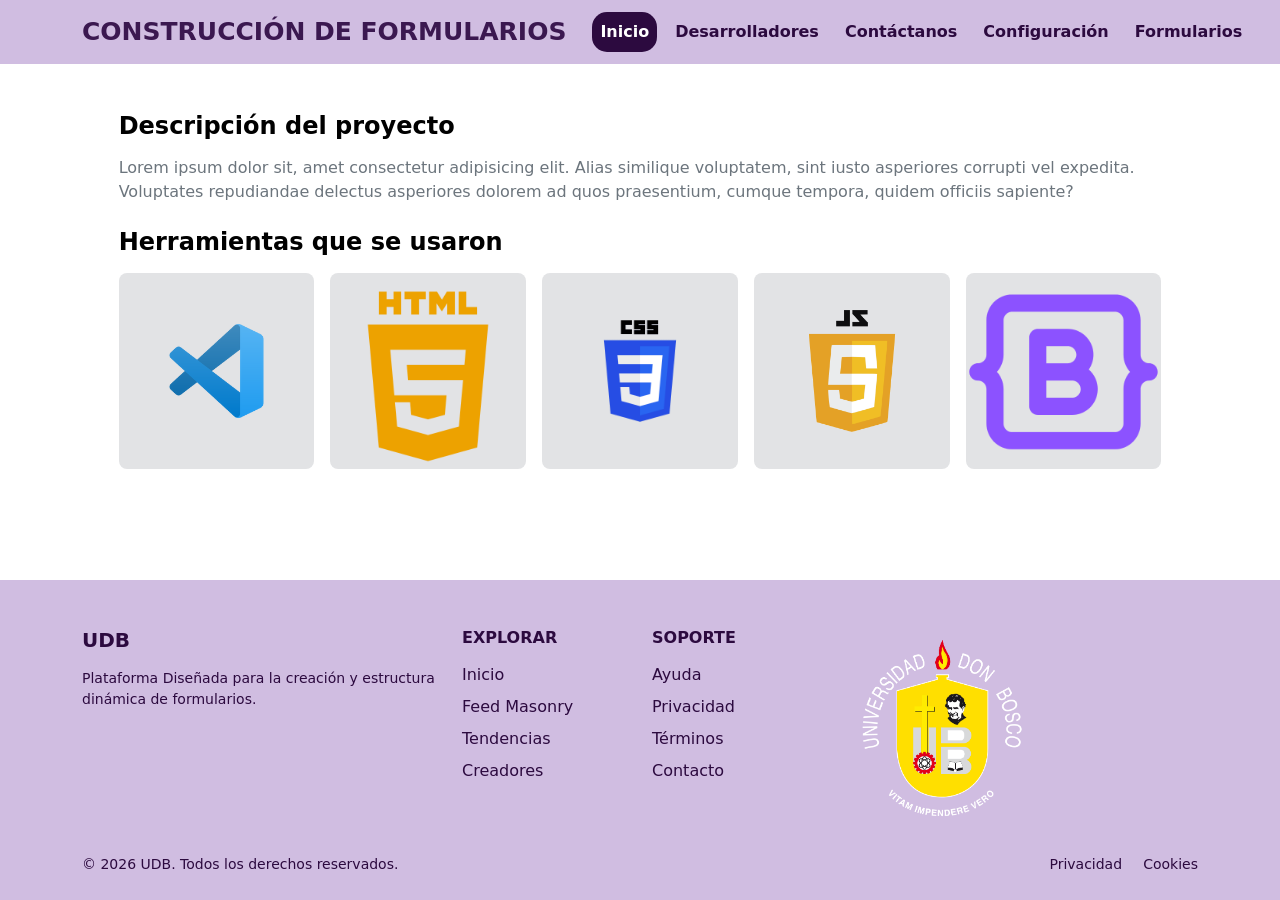
==== index.html @ 8b56b6ca "Actualizacion del proyecto" ====
<!doctype html>
<html lang="es">
  <head>
    <meta charset="UTF-8" />
    <meta name="viewport" content="width=device-width, initial-scale=1.0" />
    <title>Construcción de formularios</title>
    <link
      href="https://cdn.jsdelivr.net/npm/bootstrap@5.3.3/dist/css/bootstrap.min.css"
      rel="stylesheet"
    />
    <link rel="stylesheet" href="css/estilo.css" />
  </head>
  <body class="d-flex flex-column min-vh-100">
        <!-- Menu de navegación-->
    <nav id="mi-navbar" class="navbar navbar-expand-lg">
      <div class="container">
        <a class="navbar-brand" href="#">CONSTRUCCIÓN DE FORMULARIOS</a>
        <button
          class="navbar-toggler"
          type="button"
          data-bs-toggle="collapse"
          data-bs-target="#menuNavegacion"
          aria-controls="menuNavegacion"
          aria-expanded="false"
          aria-label="Toggle navigation"
        >
          <span class="navbar-toggler-icon"></span>
        </button>
        <div class="collapse navbar-collapse" id="menuNavegacion">
          <ul class="navbar-nav ms-auto mb-2 mb-lg-0">
            <li class="nav-item">
              <a class="nav-link active" href="index.html">Inicio</a>
            </li>
            <li class="nav-item">
              <a class="nav-link" href="Desarrolladores.html"
                >Desarrolladores</a
              >
            </li>
            <li class="nav-item">
              <a class="nav-link" href="Contactanos.html">Contáctanos</a>
            </li>
            <li class="nav-item">
              <a class="nav-link" href="Configuracion.html">Configuración</a>
            </li>

            <li class="nav-item">
              <a class="nav-link" href="Formularios.html">Formularios</a>
            </li>
          </ul>
        </div>
      </div>
    </nav>
    <!-- Seccion principal del contenido de la pagina-->
    <section class="principal flex-grow-1">
      <div class="container-fluid my-5">
        <div class="row">

          <div class="col-10 offset-1">
            <!-- Descripción del proyecto -->
            <div class="mb-4">
              <h2 class="fw-bold text-body-emphasis h4 mb-3">
                Descripción del proyecto
              </h2>
              <p class="text-secondary lh-base">
                Lorem ipsum dolor sit, amet consectetur adipisicing elit. Alias
                similique voluptatem, sint iusto asperiores corrupti vel
                expedita. Voluptates repudiandae delectus asperiores dolorem ad
                quos praesentium, cumque tempora, quidem officiis sapiente?
              </p>
            </div>

            <!-- Herramientas -->
            <div>
              <h2 class="fw-bold text-body-emphasis h4 mb-3">
                Herramientas que se usaron
              </h2>

              <div class="row row-cols-2 row-cols-sm-3 row-cols-md-5 g-3">
                <div class="col">
                  <div
                    class="bg-secondary-subtle rounded-3 p-3 d-flex align-items-center justify-content-center ratio ratio-1x1"
                  >
                    <img
                      src="img/vs-code.png"
                      class="img-fluid object-fit-contain"
                      alt="VS Code"
                    />
                  </div>
                </div>
                <div class="col">
                  <div
                    class="bg-secondary-subtle rounded-3 p-3 d-flex align-items-center justify-content-center ratio ratio-1x1"
                  >
                    <img
                      src="img/html.png"
                      class="img-fluid object-fit-contain"
                      alt="HTML5"
                    />
                  </div>
                </div>
                <div class="col">
                  <div
                    class="bg-secondary-subtle rounded-3 p-3 d-flex align-items-center justify-content-center ratio ratio-1x1"
                  >
                    <img
                      src="img/css.png"
                      class="img-fluid object-fit-contain"
                      alt="CSS3"
                    />
                  </div>
                </div>
                <div class="col">
                  <div
                    class="bg-secondary-subtle rounded-3 p-3 d-flex align-items-center justify-content-center ratio ratio-1x1"
                  >
                    <img
                      src="img/js.png"
                      class="img-fluid object-fit-contain"
                      alt="JavaScript"
                    />
                  </div>
                </div>
                <div class="col">
                  <div
                    class="bg-secondary-subtle rounded-3 p-3 d-flex align-items-center justify-content-center ratio ratio-1x1"
                  >
                    <img
                      src="img/bootstrap.png"
                      class="img-fluid object-fit-contain"
                      alt="Bootstrap"
                    />
                  </div>
                </div>
              </div>
            </div>
          </div>
        </div>
      </div>
    </section>
        <!-- Pie de pagina -->
    <footer class="mi-footer mt-auto">
      <div class="container">
        <div class="row g-4">
          <div class="col-12 col-md-4">
            <h5 class="fw-bold mb-3">UDB</h5>
            <p class="small">
              Plataforma Diseñada para la creación y estructura dinámica de formularios.
            </p>
            <div class="d-flex gap-3">
              <a href="#"><i class="bi bi-instagram fs-5"></i></a>
              <a href="#"><i class="bi bi-twitter-x fs-5"></i></a>
              <a href="#"><i class="bi bi-github fs-5"></i></a>
            </div>
          </div>
          <div class="col-6 col-md-2">
            <h6 class="text-uppercase fw-semibold mb-3">Explorar</h6>
            <ul class="list-unstyled mb-0">
              <li class="mb-2"><a href="#">Inicio</a></li>
              <li class="mb-2"><a href="#">Feed Masonry</a></li>
              <li class="mb-2"><a href="#">Tendencias</a></li>
              <li class="mb-2"><a href="#">Creadores</a></li>
            </ul>
          </div>
          <div class="col-6 col-md-2">
            <h6 class="text-uppercase fw-semibold mb-3">Soporte</h6>
            <ul class="list-unstyled mb-0">
              <li class="mb-2"><a href="#">Ayuda</a></li>
              <li class="mb-2"><a href="#">Privacidad</a></li>
              <li class="mb-2"><a href="#">Términos</a></li>
              <li class="mb-2"><a href="#">Contacto</a></li>
            </ul>
          </div>
          <div class="col-12 col-md-4">
            <img src="img/Logo_UDB.png" alt="Logo_UDB" id="imagenFooter" />
          </div>
        </div>
        <div class="row align-items-center mt-4">
          <div class="col-md-6 text-center text-md-start mb-2 mb-md-0">
            <p class="small mb-0">
              &copy; 2026 UDB. Todos los derechos reservados.
            </p>
          </div>
          <div class="col-md-6 text-center text-md-end">
            <a href="#" class="small me-3">Privacidad</a>
            <a href="#" class="small">Cookies</a>
          </div>
        </div>
      </div>
    </footer>
    <script src="https://cdn.jsdelivr.net/npm/bootstrap@5.3.3/dist/js/bootstrap.bundle.min.js"></script>
  </body>
</html>
---- css/estilo.css ----
/* Fondo de todo el menú */
#mi-navbar {
  background-color: rgba(181, 151, 208, 0.63);
}

/* Color del texto del Logo/Marca */
#mi-navbar .navbar-brand {
  color: #3b1850;
  font-size: 35px;
  font-weight: bold;
}

/* Color de los enlaces */
#mi-navbar .nav-link {
  color: #2C0A3F;
  border-radius: 15px;
  font-weight: bold;
  margin-left: 10px;
}

/* Color al pasar el cursor sobre los enlaces */
#mi-navbar .nav-link:hover {
  background-color: #2C0A3F;
  color: #FFF;
}

/* Color del enlace activo */
#mi-navbar .nav-link.active {
  color: #FFF;
  background-color: #2C0A3F;
  font-weight: bold;
}

#mi-navbar .navbar-toggler {
  border-color: #3b1850;
}

#mi-navbar .navbar-toggler-icon {
  background-image: url("data:image/svg+xml,%3csvg xmlns='http://www.w3.org/2000/svg' viewBox='0 0 30 30'%3e%3cpath stroke='rgba%28255, 255, 255, 0.8%29' stroke-linecap='round' stroke-miterlimit='10' stroke-width='2' d='M4 7h22M4 15h22M4 23h22'/%3e%3c/svg%3e");
}

#mi-navbar .navbar-toggler:not(.collapsed) {
  background-color: #2C0A3F;
}

/* Tamaño normal para pantallas grandes */
#mi-navbar .navbar-brand {
  font-size: 25px;
  font-weight: bold;
}

/* Tamaño adaptativo para celulares (pantallas menores a 768px) */
@media (max-width: 768px) {
  #mi-navbar .navbar-brand {
    font-size: 14px;
    white-space: normal;
    /* Permite que si el texto es largo dé un salto de línea limpio */
  }
}

#principal {
  align-items: center;
}

/* Estilos principales del Footer */
.mi-footer {
  background-color: rgba(181, 151, 208, 0.63);
  color: #2C0A3F;
  padding-top: 3rem;
  padding-bottom: 1.5rem;
}

.mi-footer h5,
.mi-footer h6 {
  color: #2C0A3F;
  font-weight: 600;
}

/* Estilo para los enlaces del menú */
.mi-footer a {
  color: #2C0A3F;
  text-decoration: none;
  transition: color 0.3s ease;
}

/* Efecto al pasar el mouse sobre los enlaces */
.mi-footer a:hover {
  color: #ffffff;
}

.mi-footer .text-secondary {
  color: #a0a0a0 !important;
}

button.btn-crear#btnC {
  background-color: #230836;
  color: #e2e2e2;
  border: none;
  border-radius: 12px;
  padding: 10px 16px;
  font-weight: 700;
  font-size: 0.95rem;
  transition: opacity 0.2s ease, transform 0.1s ease;
}

button.btn-crear#btnC:hover {
  opacity: 0.9;
}

button.btn-crear#btnC:active {
  transform: scale(0.98);
}


/*PARTE DEL FORM*/
/* Título y etiquetas */
.titulo-formulario,
.formulario-contacto .form-label {
  color: #230836;
  font-weight: 700;
}

.formulario-contacto .form-label {
  margin-bottom: 6px;
  font-size: 0.95rem;
}

/* Estilo para los Inputs y Textarea */
.campo-personalizado {
  background-color: #fbe9ff !important;
  border: none !important;
  border-radius: 12px !important;
  padding: 10px 14px;
}

.campo-personalizado:focus {
  background-color: #fff3fd !important;
  box-shadow: none !important;
}

.btn-enviar {
  background-color: #230836;
  color: #ffffff;
  border: none;
  border-radius: 12px;
  padding: 10px 18px;
  font-weight: 700;
  font-size: 1rem;
  display: inline-flex;
  align-items: center;
  cursor: pointer;
  transition: opacity 0.2s ease;
}

.btn-enviar:hover {
  opacity: 0.9;
}

.aColor {
  color: #e2e8f0 !important;
}


/*-------------------------------------------------------------CREAR FORMS---------------------------------------------------*/
/*---------------------------------------------------------------------------------------------------------------------------*/

#menuOpciones{
  background-color: rgba(181, 151, 208, 0.63);}

/* Botón de la pestaña activa */
.btn-pestana-activa {
  background-color: #230836;
  color: #ffffff;
}

/* Botones laterales de herramientas */
.btn-herramienta {
  background-color: #f8f9fa;
  color: #000000;
  font-weight: 700;
  border: 2px solid #ffffff;
  border-radius: 16px;
  transition: transform 0.15s ease, background-color 0.15s ease;
}

/* Efecto al pasar el cursor por las herramientas */
.btn-herramienta:hover {
  background-color: #e2e8f0;
  transform: translateX(3px);
}
#imagenFooter{
  width: 200px;
  height: 200px;
}

.diseño_form{
  background-color: #B2B2B2;
  width: 400px;
  height: 200px;
}
#verMas{
  color: #2C0A3F;
}
.add-forms{
  margin-top: 2rem;
  width: 180px;
  height: 50px;
  border-radius: 10px;
  background-color: #2C0A3F;
  color: #fff;
}
.add-forms a{
  color: #fff;
  font-style: none;
  text-decoration: none;
}
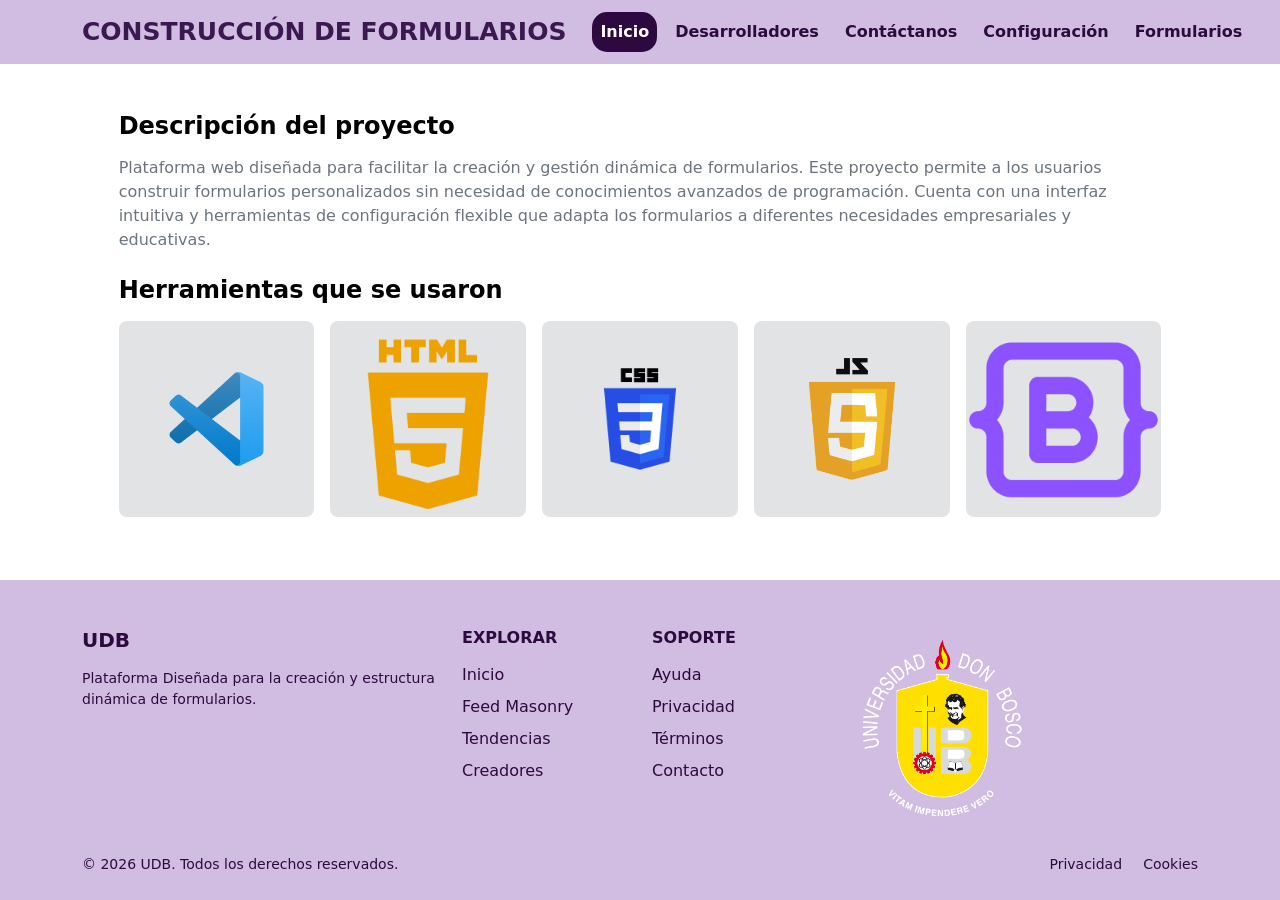
==== commit dd870693: "Actualizar info" ====
--- a/index.html
+++ b/index.html
@@ -62,10 +62,7 @@
                 Descripción del proyecto
               </h2>
               <p class="text-secondary lh-base">
-                Lorem ipsum dolor sit, amet consectetur adipisicing elit. Alias
-                similique voluptatem, sint iusto asperiores corrupti vel
-                expedita. Voluptates repudiandae delectus asperiores dolorem ad
-                quos praesentium, cumque tempora, quidem officiis sapiente?
+                Plataforma web diseñada para facilitar la creación y gestión dinámica de formularios. Este proyecto permite a los usuarios construir formularios personalizados sin necesidad de conocimientos avanzados de programación. Cuenta con una interfaz intuitiva y herramientas de configuración flexible que adapta los formularios a diferentes necesidades empresariales y educativas.
               </p>
             </div>
 
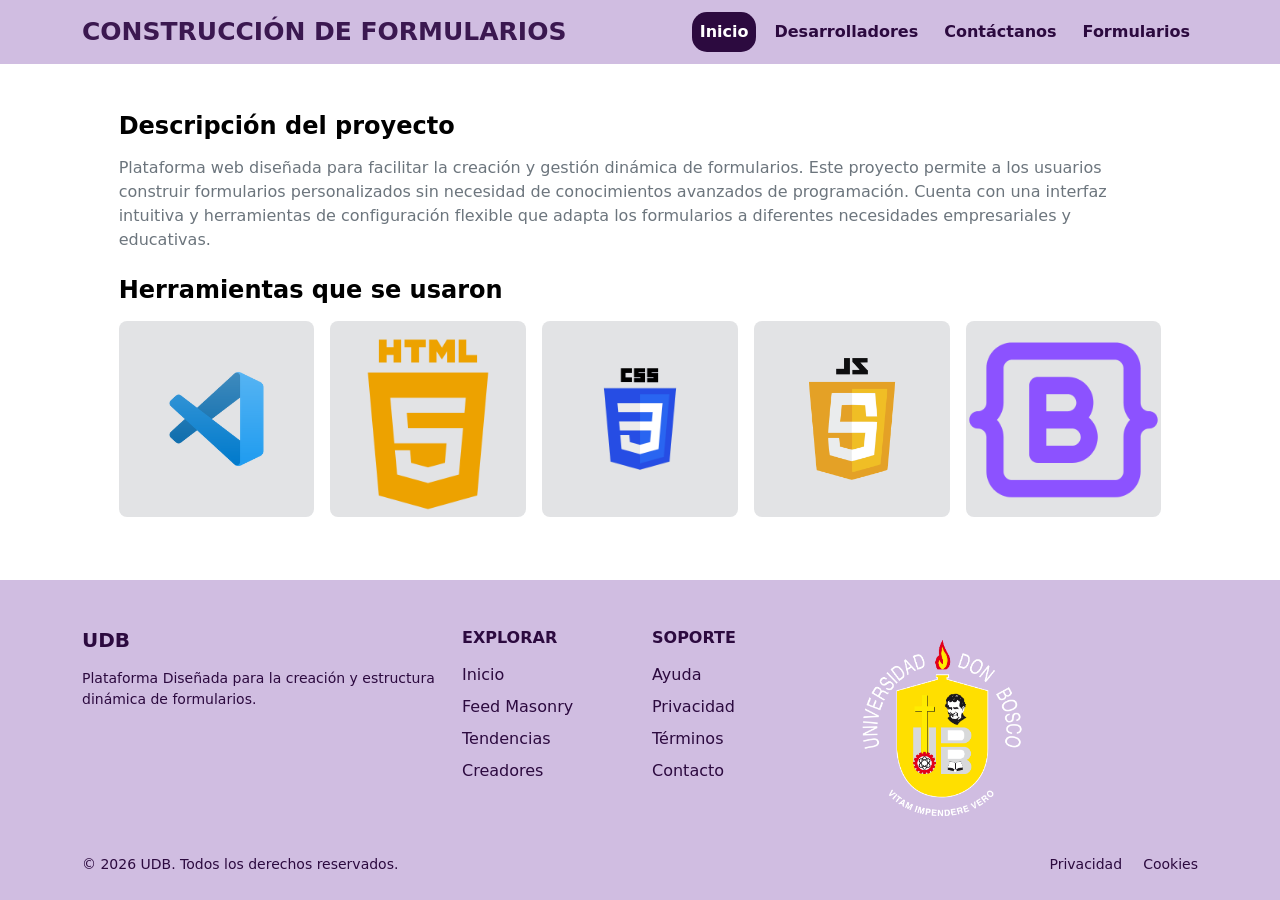
==== commit c7897531: "Casi terminado se modifico el archivo.js y formularios.html" ====
--- a/index.html
+++ b/index.html
@@ -11,7 +11,7 @@
     <link rel="stylesheet" href="css/estilo.css" />
   </head>
   <body class="d-flex flex-column min-vh-100">
-        <!-- Menu de navegación-->
+        <!-- Menu de navegacion-->
     <nav id="mi-navbar" class="navbar navbar-expand-lg">
       <div class="container">
         <a class="navbar-brand" href="#">CONSTRUCCIÓN DE FORMULARIOS</a>
@@ -39,9 +39,7 @@
             <li class="nav-item">
               <a class="nav-link" href="Contactanos.html">Contáctanos</a>
             </li>
-            <li class="nav-item">
-              <a class="nav-link" href="Configuracion.html">Configuración</a>
-            </li>
+           
 
             <li class="nav-item">
               <a class="nav-link" href="Formularios.html">Formularios</a>
@@ -50,13 +48,13 @@
         </div>
       </div>
     </nav>
-    <!-- Seccion principal del contenido de la pagina-->
+    <!-- Seccion prinsipal del contenido de la pagina-->
     <section class="principal flex-grow-1">
       <div class="container-fluid my-5">
         <div class="row">
 
           <div class="col-10 offset-1">
-            <!-- Descripción del proyecto -->
+            <!-- Descripcion del proyecto -->
             <div class="mb-4">
               <h2 class="fw-bold text-body-emphasis h4 mb-3">
                 Descripción del proyecto
@@ -66,7 +64,7 @@
               </p>
             </div>
 
-            <!-- Herramientas -->
+            <!-- Heramientas -->
             <div>
               <h2 class="fw-bold text-body-emphasis h4 mb-3">
                 Herramientas que se usaron
--- a/css/estilo.css
+++ b/css/estilo.css
@@ -1,4 +1,4 @@
-/* Fondo de todo el menú */
+/* Fondo de todo el menu */
 #mi-navbar {
   background-color: rgba(181, 151, 208, 0.63);
 }
@@ -10,7 +10,7 @@
   font-weight: bold;
 }
 
-/* Color de los enlaces */
+/* Color de los enlases */
 #mi-navbar .nav-link {
   color: #2C0A3F;
   border-radius: 15px;
@@ -18,13 +18,13 @@
   margin-left: 10px;
 }
 
-/* Color al pasar el cursor sobre los enlaces */
+/* Color al pasar el cursor sobre los enlases */
 #mi-navbar .nav-link:hover {
   background-color: #2C0A3F;
   color: #FFF;
 }
 
-/* Color del enlace activo */
+/* Color del enlase activo */
 #mi-navbar .nav-link.active {
   color: #FFF;
   background-color: #2C0A3F;
@@ -49,12 +49,12 @@
   font-weight: bold;
 }
 
-/* Tamaño adaptativo para celulares (pantallas menores a 768px) */
+/* Tamaño adapativo para celulares (pantallas menores a 768px) */
 @media (max-width: 768px) {
   #mi-navbar .navbar-brand {
     font-size: 14px;
     white-space: normal;
-    /* Permite que si el texto es largo dé un salto de línea limpio */
+    /* Permite que si el texto es largo de un salto de linea limpio */
   }
 }
 
@@ -62,7 +62,7 @@
   align-items: center;
 }
 
-/* Estilos principales del Footer */
+/* Estilos prinsipales del Footer */
 .mi-footer {
   background-color: rgba(181, 151, 208, 0.63);
   color: #2C0A3F;
@@ -76,14 +76,14 @@
   font-weight: 600;
 }
 
-/* Estilo para los enlaces del menú */
+/* Estilo para los enlaces del menu */
 .mi-footer a {
   color: #2C0A3F;
   text-decoration: none;
   transition: color 0.3s ease;
 }
 
-/* Efecto al pasar el mouse sobre los enlaces */
+/* Efecto al pasar el mouse sobre los enlases */
 .mi-footer a:hover {
   color: #ffffff;
 }
@@ -113,7 +113,7 @@
 
 
 /*PARTE DEL FORM*/
-/* Título y etiquetas */
+/* Titulo y etiquetas */
 .titulo-formulario,
 .formulario-contacto .form-label {
   color: #230836;
@@ -167,13 +167,15 @@
 #menuOpciones{
   background-color: rgba(181, 151, 208, 0.63);}
 
-/* Botón de la pestaña activa */
-.btn-pestana-activa {
-  background-color: #230836;
-  color: #ffffff;
-}
-
-/* Botones laterales de herramientas */
+/* Boton de la pestaña activa */
+.btn-pestana-activa,
+.btn-pestana-activa:hover,
+.btn-pestana-activa:focus {
+  background-color: #230836 !important;
+  color: #ffffff !important;
+}
+
+/* Botones laterales de heramientas */
 .btn-herramienta {
   background-color: #f8f9fa;
   color: #000000;
@@ -183,7 +185,7 @@
   transition: transform 0.15s ease, background-color 0.15s ease;
 }
 
-/* Efecto al pasar el cursor por las herramientas */
+/* Efecto al pasar el cursor por las heramientas */
 .btn-herramienta:hover {
   background-color: #e2e8f0;
   transform: translateX(3px);
@@ -213,4 +215,122 @@
   color: #fff;
   font-style: none;
   text-decoration: none;
+}
+
+.elemento-form {
+  transition: all 0.2s ease-in-out;
+  background-color: #fdfdfd;
+}
+
+.elemento-form:hover {
+  border-color: #0d6efd !important;
+  box-shadow: 0 4px 8px rgba(0, 0, 0, 0.05);
+}
+
+[contenteditable="true"]:focus {
+  outline: 2px dashed #0d6efd;
+  padding: 2px 4px;
+  border-radius: 4px;
+}
+
+/* Panel de opciones del creador de fomularios */
+
+#panelOpciones[hidden] {
+  display: none !important;
+}
+
+#panelOpciones:not([hidden]) {
+  display: block;
+}
+
+#contenidoOpciones .form-label {
+  color: #230836;
+  font-weight: 600;
+  font-size: 0.9rem;
+}
+
+#contenidoOpciones .form-control,
+#contenidoOpciones .form-select {
+  border-radius: 8px;
+}
+
+#contenidoOpciones .grupo-opcion {
+  background-color: #ffffff;
+  border: 1px solid #ded5e8;
+  border-radius: 10px;
+  padding: 12px;
+  margin-bottom: 12px;
+}
+
+.elemento-form.seleccionado > div {
+  border: 2px solid #6f42c1 !important;
+  box-shadow: 0 0 0 3px rgba(111, 66, 193, 0.12);
+}
+
+/*-------------------------------------------------------------PLANTILLAS---------------------------------------------------*/
+/*---------------------------------------------------------------------------------------------------------------------------*/
+
+/* Tarjetas de los fomularios predeteminados */
+.tarjeta-plantilla {
+  border: none;
+  border-radius: 16px;
+  background-color: #fbe9ff;
+  transition: transform 0.15s ease;
+}
+
+.tarjeta-plantilla:hover {
+  transform: translateY(-4px);
+}
+
+/* Icono de cada platilla */
+.icono-plantilla {
+  display: flex;
+  align-items: center;
+  justify-content: center;
+  width: 50px;
+  height: 50px;
+  border-radius: 50%;
+  background-color: #2C0A3F;
+  color: #ffffff;
+  font-size: 1.4rem;
+}
+
+.etiqueta-categoria {
+  background-color: rgba(181, 151, 208, 0.63);
+  color: #2C0A3F;
+  font-weight: 600;
+}
+
+/* Botones de las platillas */
+.btn-plantilla {
+  background-color: #2C0A3F;
+  color: #ffffff;
+  border-radius: 10px;
+  font-weight: 600;
+}
+#editando{
+  background-color: #2C0A3F !important;
+  color: #ffffff;
+  border-radius: 10px;
+  font-weight: 600;
+  height: 25px;
+  width: 200px;
+  text-align: center !important;
+}
+.btn-plantilla:hover {
+  background-color: #4c1163;
+  color: #ffffff;
+}
+
+.btn-plantilla-borde {
+  border: 2px solid #2C0A3F;
+  color: #2C0A3F;
+  border-radius: 10px;
+  font-weight: 600;
+  background-color: transparent;
+}
+
+.btn-plantilla-borde:hover {
+  background-color: #2C0A3F;
+  color: #ffffff;
 }
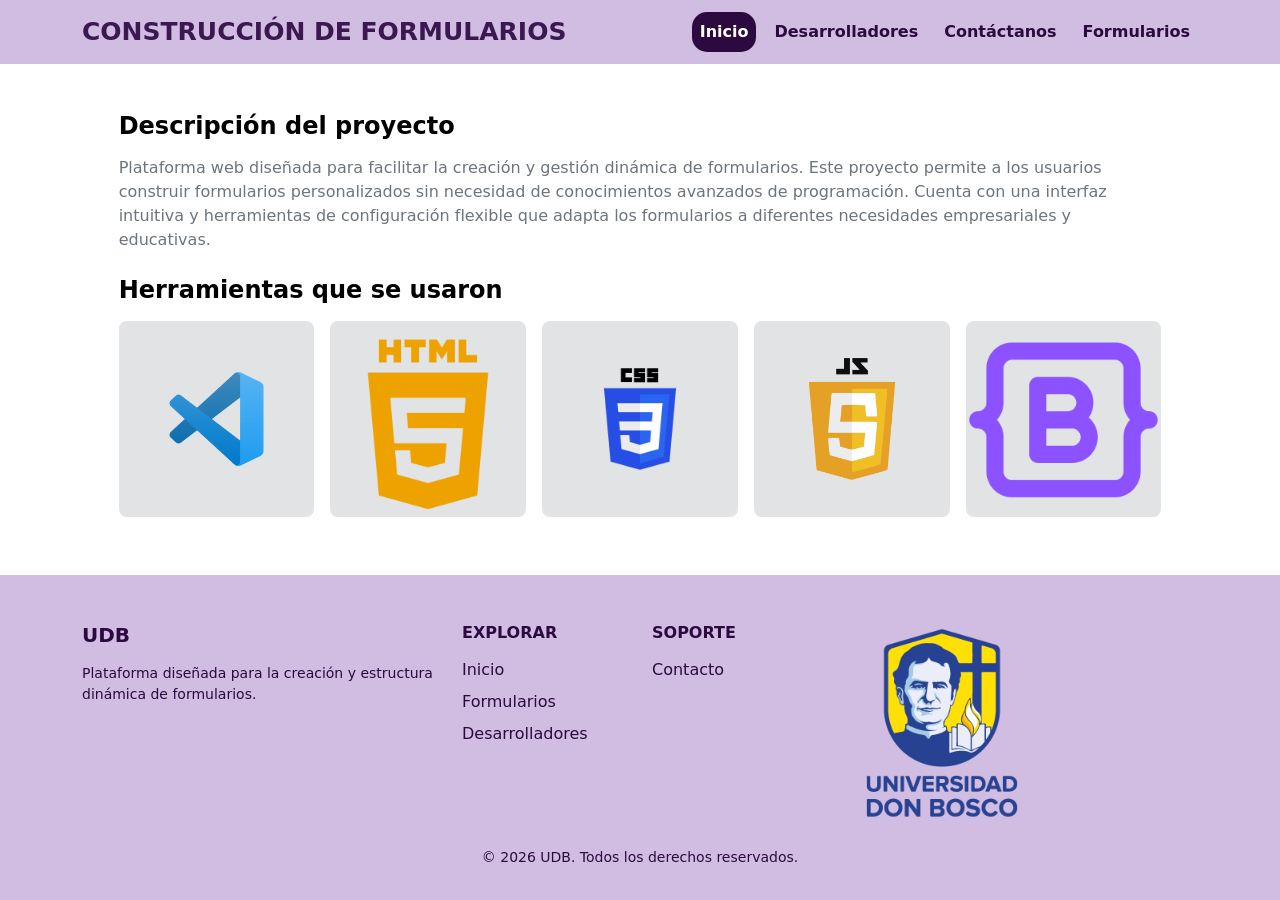
==== commit b32c634f: "Cambios finales Cambio de colores e imagenes y pie de pagina" ====
--- a/index.html
+++ b/index.html
@@ -139,7 +139,8 @@
           <div class="col-12 col-md-4">
             <h5 class="fw-bold mb-3">UDB</h5>
             <p class="small">
-              Plataforma Diseñada para la creación y estructura dinámica de formularios.
+              Plataforma diseñada para la creación y estructura dinámica de
+              formularios.
             </p>
             <div class="d-flex gap-3">
               <a href="#"><i class="bi bi-instagram fs-5"></i></a>
@@ -147,37 +148,33 @@
               <a href="#"><i class="bi bi-github fs-5"></i></a>
             </div>
           </div>
+
           <div class="col-6 col-md-2">
             <h6 class="text-uppercase fw-semibold mb-3">Explorar</h6>
             <ul class="list-unstyled mb-0">
-              <li class="mb-2"><a href="#">Inicio</a></li>
-              <li class="mb-2"><a href="#">Feed Masonry</a></li>
-              <li class="mb-2"><a href="#">Tendencias</a></li>
-              <li class="mb-2"><a href="#">Creadores</a></li>
+              <li class="mb-2"><a href="index.html">Inicio</a></li>
+              <li class="mb-2"><a href="Formularios.html">Formularios</a></li>
+              <li class="mb-2"><a href="Desarrolladores.html">Desarrolladores</a></li>
             </ul>
           </div>
-          <div class="col-6 col-md-2">
+          
+            <div class="col-6 col-md-2">
             <h6 class="text-uppercase fw-semibold mb-3">Soporte</h6>
             <ul class="list-unstyled mb-0">
-              <li class="mb-2"><a href="#">Ayuda</a></li>
-              <li class="mb-2"><a href="#">Privacidad</a></li>
-              <li class="mb-2"><a href="#">Términos</a></li>
-              <li class="mb-2"><a href="#">Contacto</a></li>
+              <li class="mb-2"><a href="Contactanos.html">Contacto</a></li>
             </ul>
           </div>
+
           <div class="col-12 col-md-4">
-            <img src="img/Logo_UDB.png" alt="Logo_UDB" id="imagenFooter" />
+            <img src="img/Logo_UDB.png" alt="Logo UDB" id="imagenFooter" />
           </div>
         </div>
+
         <div class="row align-items-center mt-4">
-          <div class="col-md-6 text-center text-md-start mb-2 mb-md-0">
+          <div class="col-12 text-center mb-2">
             <p class="small mb-0">
               &copy; 2026 UDB. Todos los derechos reservados.
             </p>
-          </div>
-          <div class="col-md-6 text-center text-md-end">
-            <a href="#" class="small me-3">Privacidad</a>
-            <a href="#" class="small">Cookies</a>
           </div>
         </div>
       </div>
--- a/css/estilo.css
+++ b/css/estilo.css
@@ -165,7 +165,7 @@
 /*---------------------------------------------------------------------------------------------------------------------------*/
 
 #menuOpciones{
-  background-color: rgba(181, 151, 208, 0.63);}
+  background-color: rgba(56, 14, 97, 0.63);}
 
 /* Boton de la pestaña activa */
 .btn-pestana-activa,
@@ -196,7 +196,7 @@
 }
 
 .diseño_form{
-  background-color: #B2B2B2;
+  background-color: rgba(244, 234, 254, 0.63);;
   width: 400px;
   height: 200px;
 }
@@ -235,6 +235,7 @@
 
 /* Panel de opciones del creador de fomularios */
 
+
 #panelOpciones[hidden] {
   display: none !important;
 }
@@ -266,6 +267,7 @@
   border: 2px solid #6f42c1 !important;
   box-shadow: 0 0 0 3px rgba(111, 66, 193, 0.12);
 }
+
 
 /*-------------------------------------------------------------PLANTILLAS---------------------------------------------------*/
 /*---------------------------------------------------------------------------------------------------------------------------*/
